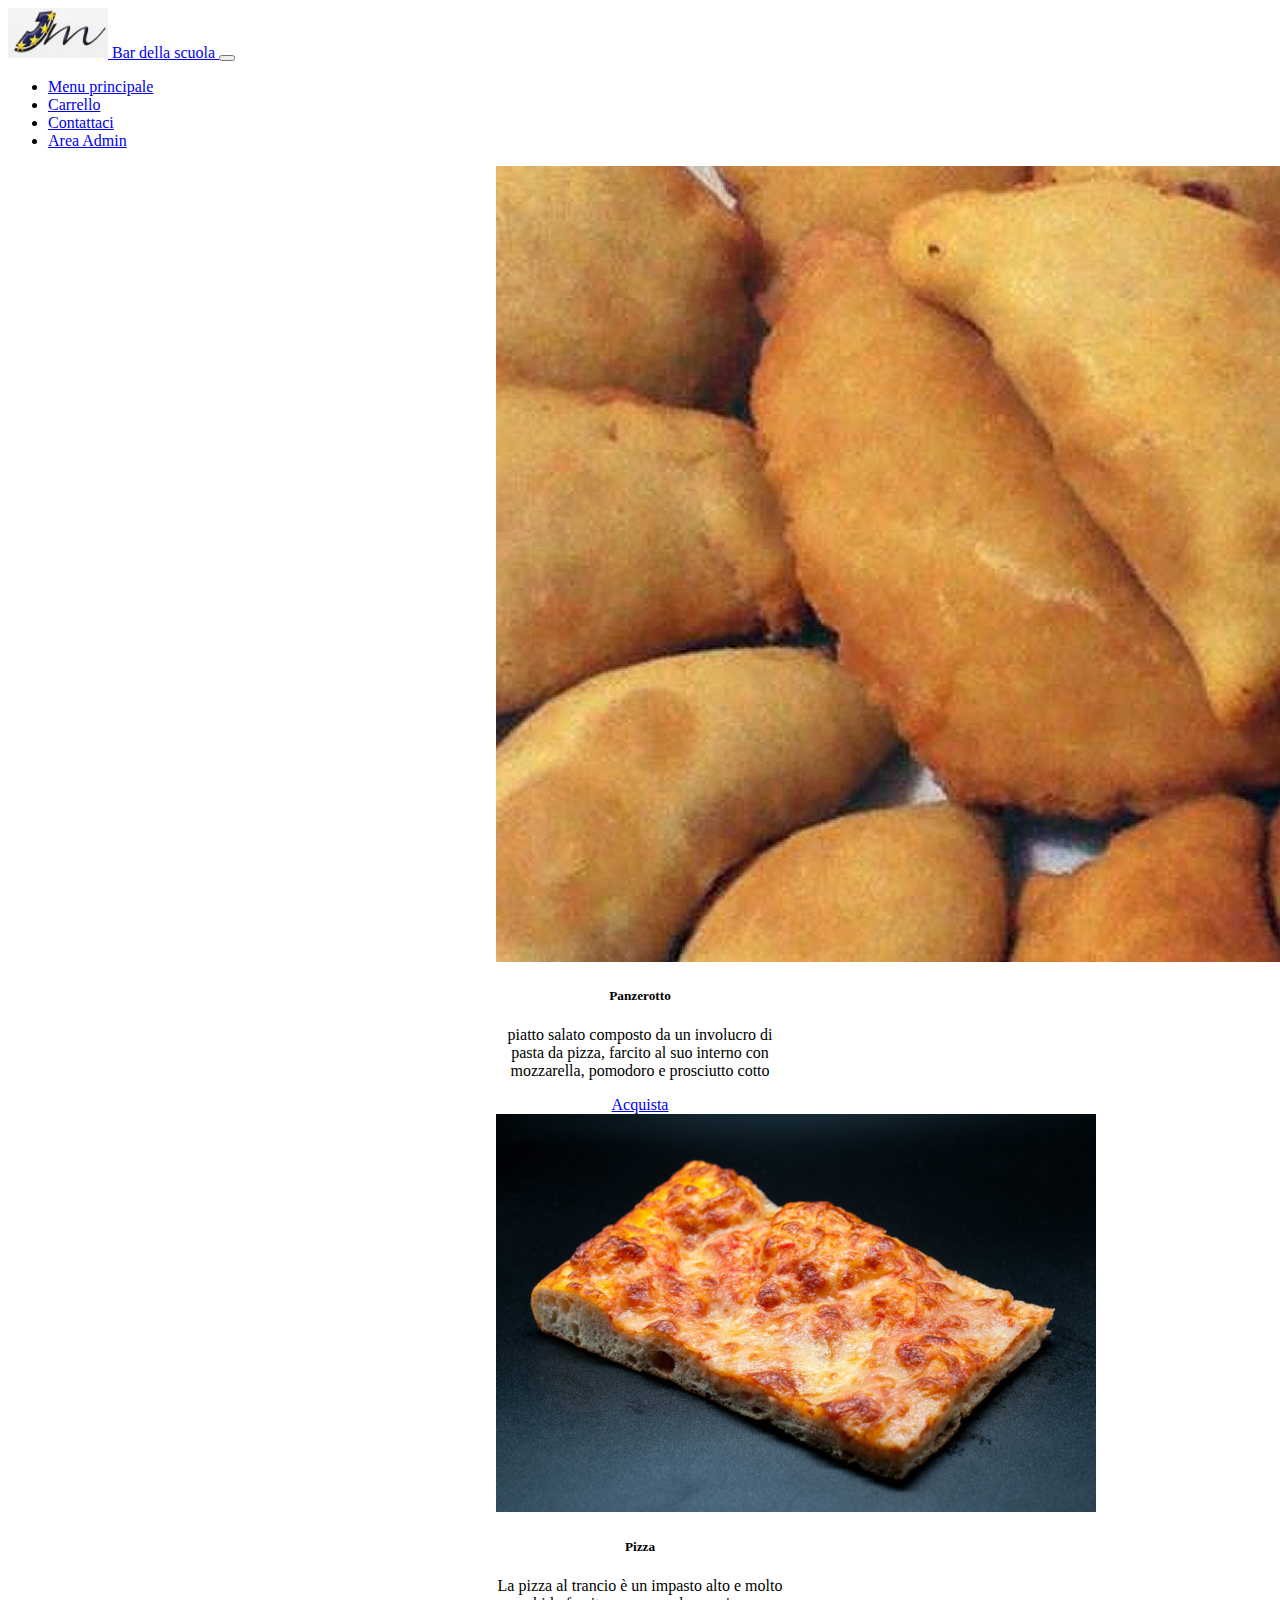
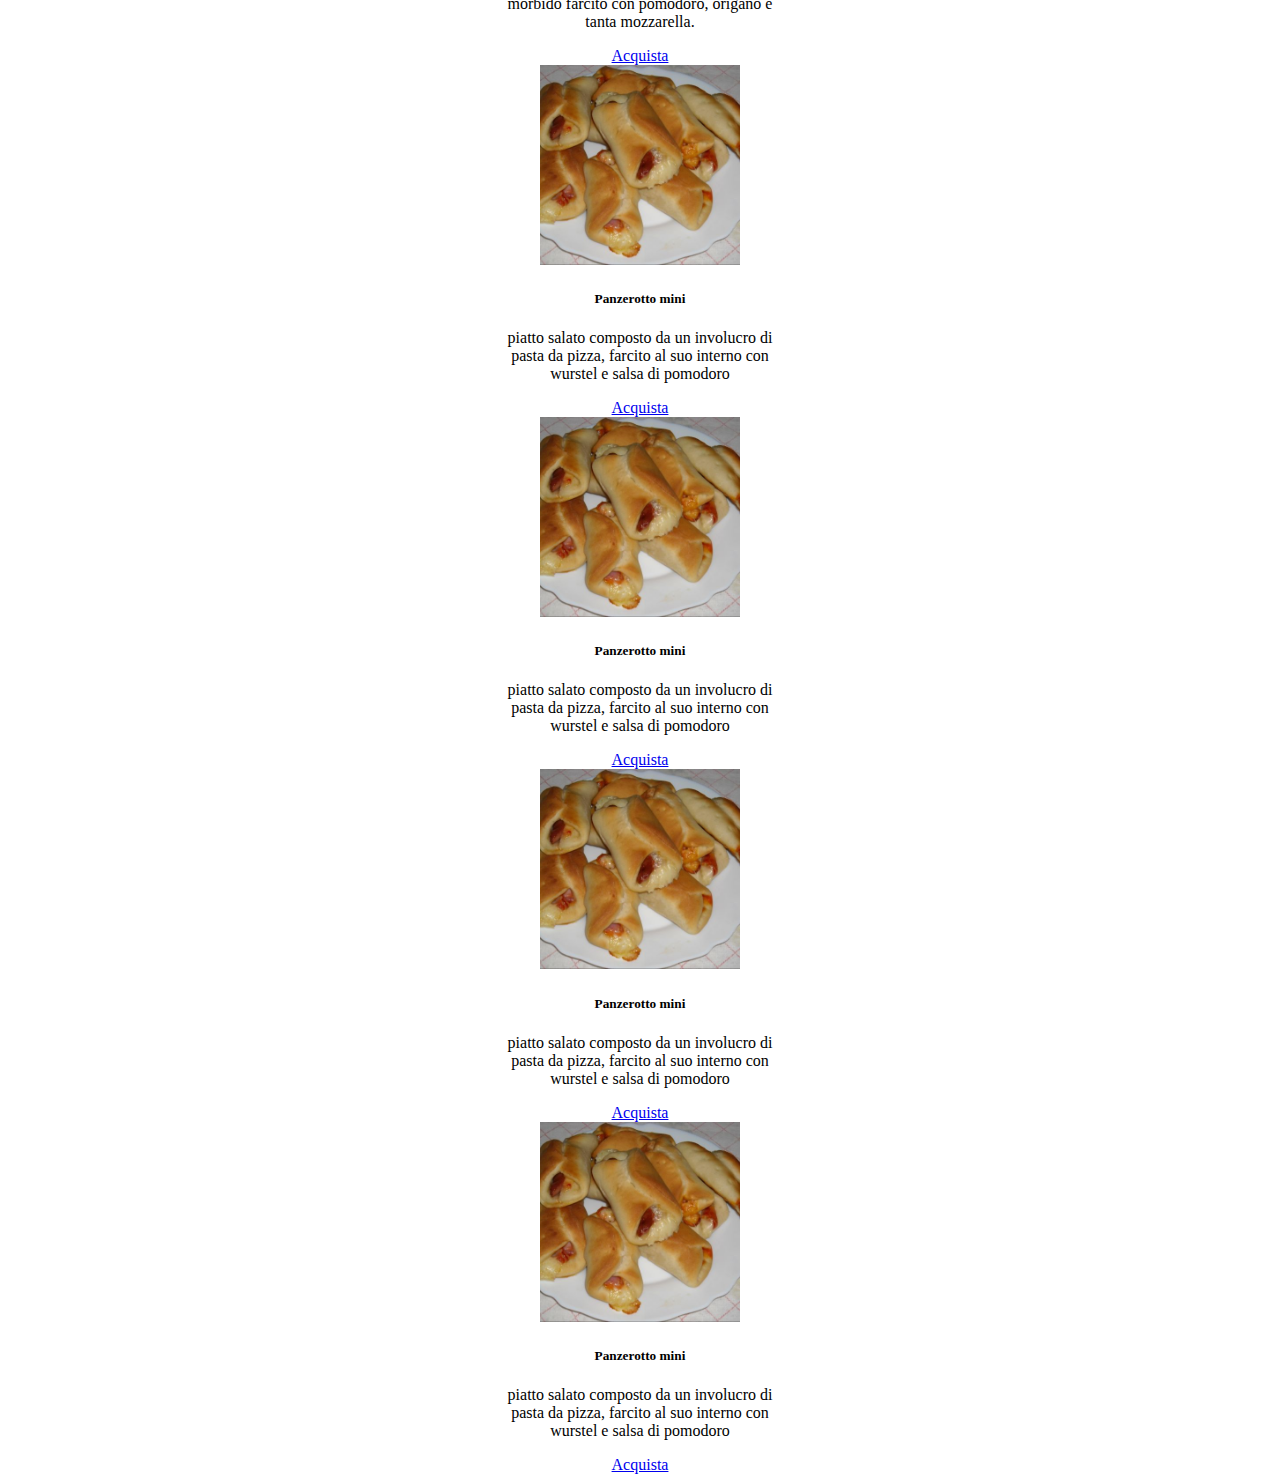
==== progetto_tecno/ordinazioni/index.html @ 8d525317 "Pagina ordinazioni *da finire" ====
<!doctype html>
<html lang="en">

<head>
  <!-- Required meta tags -->
  <meta charset="utf-8">
  <meta name="viewport" content="width=device-width, initial-scale=1">
  <link rel="stylesheet" href="style.css">
  <!-- Bootstrap CSS -->
  <link href="https://cdn.jsdelivr.net/npm/bootstrap@5.0.1/dist/css/bootstrap.min.css" rel="stylesheet"
    integrity="sha384-+0n0xVW2eSR5OomGNYDnhzAbDsOXxcvSN1TPprVMTNDbiYZCxYbOOl7+AMvyTG2x" crossorigin="anonymous">

  <script src="https://cdn.jsdelivr.net/npm/bootstrap@5.0.1/dist/js/bootstrap.bundle.min.js"
    integrity="sha384-gtEjrD/SeCtmISkJkNUaaKMoLD0//ElJ19smozuHV6z3Iehds+3Ulb9Bn9Plx0x4"
    crossorigin="anonymous"></script>

  <title>Hello, world!</title>
</head>

<body>
 


<nav class="navbar navbar-expand-lg navbar-light bg-light">
  <div class="container-fluid">
    <a class="navbar-brand" href="#">
      <img src="./images/logo.JPG" alt="" width="100" height="50" class="d-inline-block align-text-top">
      Bar della scuola
    </a>
    <button class="navbar-toggler" type="button" data-bs-toggle="collapse" data-bs-target="#navbarNav" aria-controls="navbarNav" aria-expanded="false" aria-label="Toggle navigation">
      <span class="navbar-toggler-icon"></span>
    </button>
    <div class="collapse navbar-collapse" id="navbarNav">
      <ul class="navbar-nav">
        <li class="nav-item">
          <a class="nav-link active" aria-current="page" href="#">Menu principale</a>
        </li>
        <li class="nav-item">
          <a class="nav-link" href="#">Carrello</a>
        </li>
        <li class="nav-item">
          <a class="nav-link" href="#">Contattaci</a>
        </li>
        <li class="nav-item">
          <a class="nav-link disabled" href="#" tabindex="-1" aria-disabled="true">Area Admin</a>
        </li>
      </ul>
    </div>
  </div>
</nav>
  <!--
  <div class="container my-5 text-center" style="max-width: 580px;">

    <h1>Sito ufficiale del bar della scuola</h1>
    <b>njsdnfjibsigbibdjsbjgbsjgbskjbgjksghjbsbdjbjksg
      dsgjksgkjsgbskgbjksbgksbgksbgk
    </b>
    <br><br>
    <button type="button" class="btn btn-primary">Primary</button>
    <button type="button" class="btn btn-secondary">Secondary</button>
  </div
  -->
  <!--contenitore dei prodotti-->
  <center>
  <div class="container my-5 text-center" style="max-width: 1000px;">

    <div class="row">
        <!--cibo panzerotto-->
      <div class="col">
        <div class="card" style="width: 18rem;">
          <img src="./images/panzerotto2.jpg" class="card-img-top" alt="...">
          <div class="card-body">
            <h5 class="card-title">Panzerotto</h5>
            <p class="card-text">piatto salato composto da un involucro di pasta da pizza,
              farcito al suo interno con mozzarella, pomodoro e prosciutto cotto </p>
            <a href="#" class="btn btn-primary">Acquista</a>
          </div>
        </div>
      </div>
        <!--pizza-->
      <div class="col">
        <div class="card" style="width: 18rem;">
          <img src="./images/pizza.jpg" class="card-img-top" alt="...">
          <div class="card-body">
            <h5 class="card-title">Pizza</h5>
            <p class="card-text">La pizza al trancio è un impasto alto e molto morbido farcito
              con pomodoro, origano e tanta mozzarella. </p>
            <a href="#" class="btn btn-primary">Acquista</a>
          </div>
        </div>
      </div>
        <!--panzerotto1.5-->
      <div class="col">
        <div class="card" style="width: 18rem;">
          <img src="./images/panzerotto1,5.jpg" height="200" class="card-img-top" alt="...">
          <div class="card-body">
            <h5 class="card-title">Panzerotto mini</h5>
            <p class="card-text">piatto salato composto da un involucro di pasta da pizza,
              farcito al suo interno con wurstel e salsa di pomodoro </p>
            <a href="#" class="btn btn-primary">Acquista</a>
          </div>
        </div>
      </div>

    <!--panzerotto1.5-->
    <div class="col">
      <div class="card" style="width: 18rem;">
        <img src="./images/panzerotto1,5.jpg" height="200" class="card-img-top" alt="...">
        <div class="card-body">
          <h5 class="card-title">Panzerotto mini</h5>
          <p class="card-text">piatto salato composto da un involucro di pasta da pizza,
            farcito al suo interno con wurstel e salsa di pomodoro </p>
          <a href="#" class="btn btn-primary">Acquista</a>
        </div>
      </div>
    </div>    
    
    <!--panzerotto1.5-->
    <div class="col">
      <div class="card" style="width: 18rem;">
        <img src="./images/panzerotto1,5.jpg" height="200" class="card-img-top" alt="...">
        <div class="card-body">
          <h5 class="card-title">Panzerotto mini</h5>
          <p class="card-text">piatto salato composto da un involucro di pasta da pizza,
            farcito al suo interno con wurstel e salsa di pomodoro </p>
          <a href="#" class="btn btn-primary">Acquista</a>
        </div>
      </div>
    </div>    
    
    <!--panzerotto1.5-->
    <div class="col">
      <div class="card" style="width: 18rem;">
        <img src="./images/panzerotto1,5.jpg" height="200" class="card-img-top" alt="...">
        <div class="card-body">
          <h5 class="card-title">Panzerotto mini</h5>
          <p class="card-text">piatto salato composto da un involucro di pasta da pizza,
            farcito al suo interno con wurstel e salsa di pomodoro </p>
          <a href="#" class="btn btn-primary">Acquista</a>
        </div>
      </div>
    </div>
    </div>







  </div>
  </center>
</body>

</html>
---- progetto_tecno/ordinazioni/style.css ----
.li {
    padding: 10px;
}
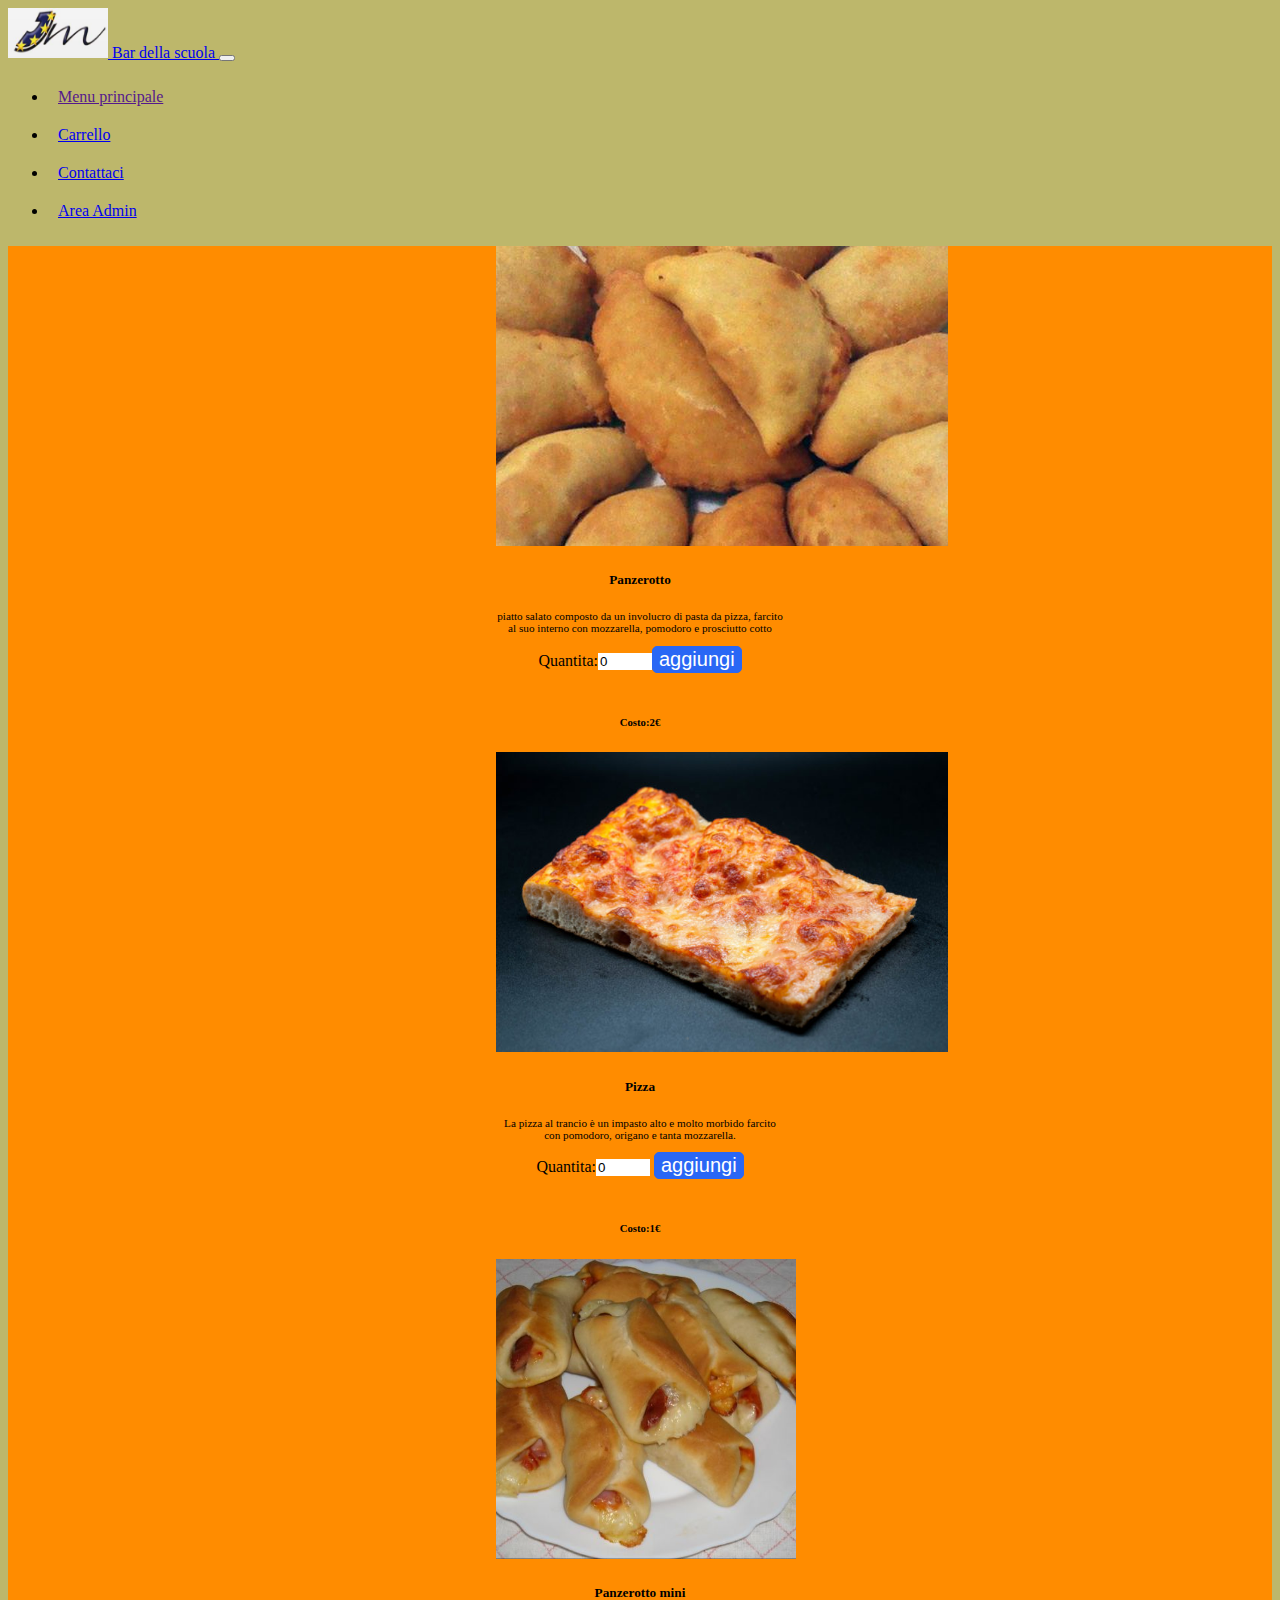
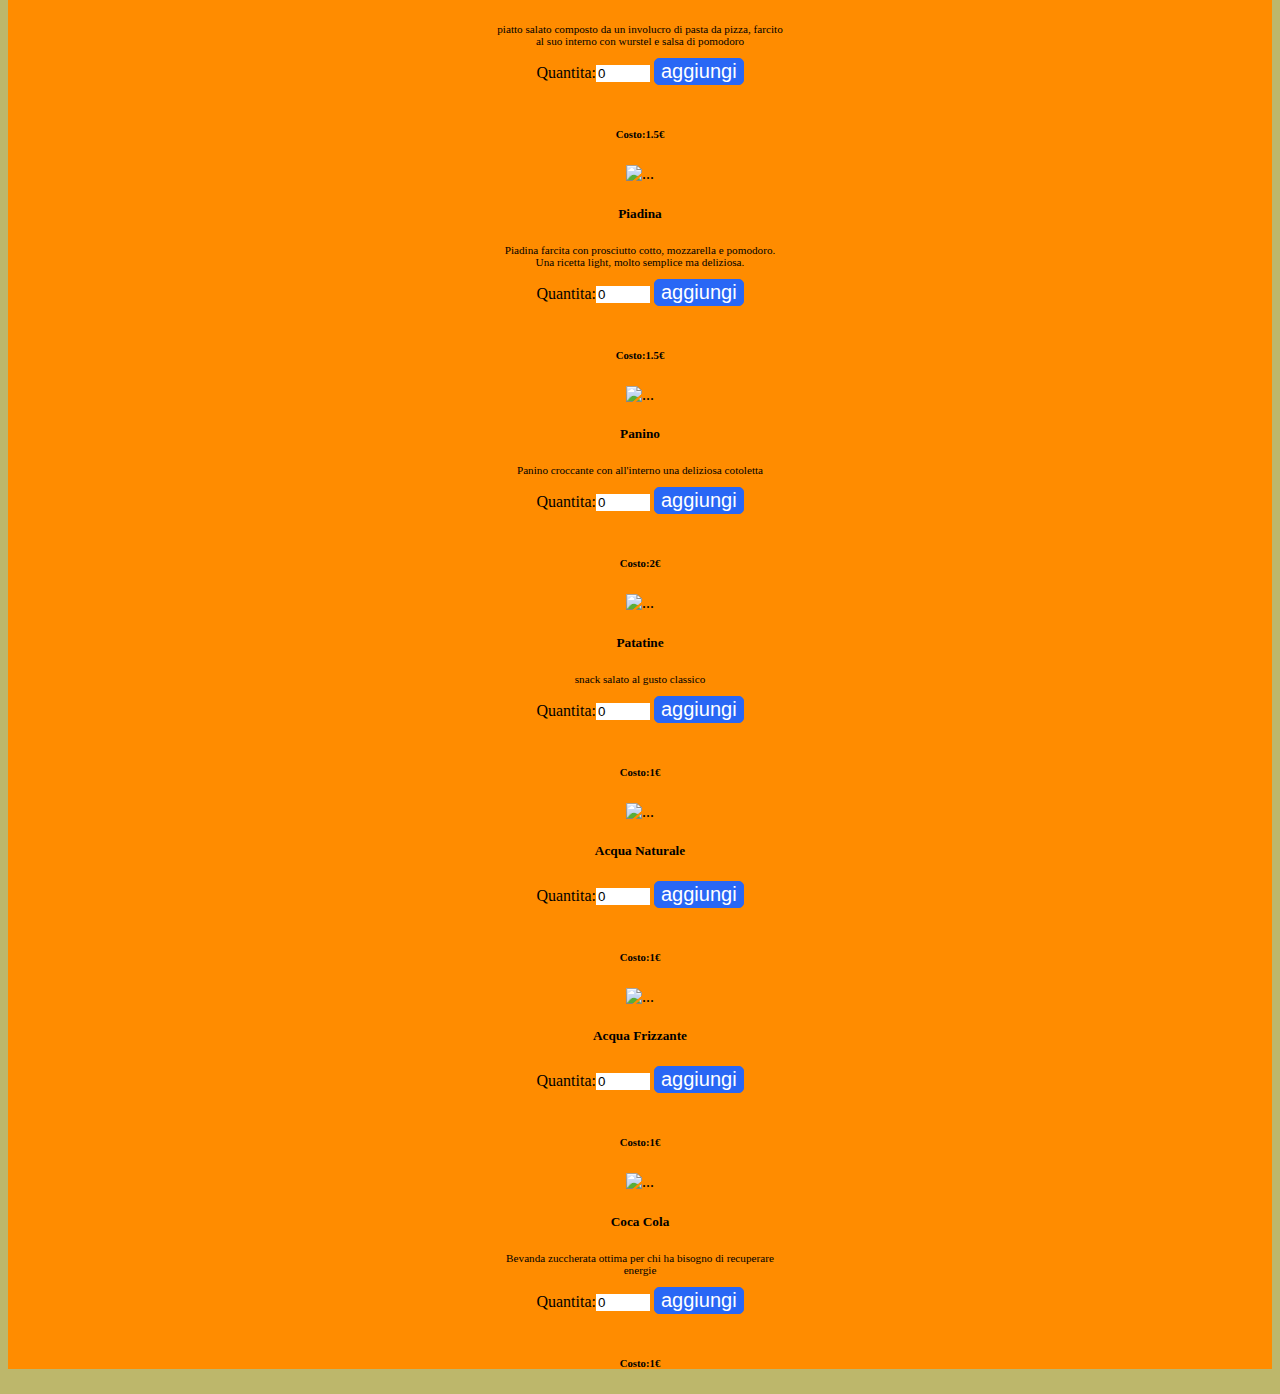
==== commit 76017a95: "html ordinazione homepage" ====
--- a/progetto_tecno/ordinazioni/index.html
+++ b/progetto_tecno/ordinazioni/index.html
@@ -18,137 +18,173 @@
 </head>
 
 <body>
- 
 
+  <nav class="navbar navbar-expand-lg navbar-light bg-light">
+    <div class="container-fluid">
+      <a class="navbar-brand" href="#">
+        <img src="./images/logo.JPG" alt="" width="100" height="50" class="d-inline-block align-text-top">
+        Bar della scuola
+      </a>
+      <button class="navbar-toggler" type="button" data-bs-toggle="collapse" data-bs-target="#navbarNav"
+        aria-controls="navbarNav" aria-expanded="false" aria-label="Toggle navigation">
+        <span class="navbar-toggler-icon"></span>
+      </button>
+      <div class="collapse navbar-collapse" id="navbarNav">
+        <ul class="navbar-nav">
+          <li class="nav-item">
+            <a class="nav-link active" aria-current="page" href="">Menu principale</a>
+          </li>
+          <li class="nav-item">
+            <a class="nav-link" href="./carrello.html">Carrello</a>
+          </li>
+          <li class="nav-item">
+            <a class="nav-link" href="./contattaci.html">Contattaci</a>
+          </li>
+          <li class="nav-item">
+            <a class="nav-link" href="./loginAdmin.html">Area Admin</a>
+          </li>
+        </ul>
+      </div>
+    </div>
+  </nav>
 
-<nav class="navbar navbar-expand-lg navbar-light bg-light">
-  <div class="container-fluid">
-    <a class="navbar-brand" href="#">
-      <img src="./images/logo.JPG" alt="" width="100" height="50" class="d-inline-block align-text-top">
-      Bar della scuola
-    </a>
-    <button class="navbar-toggler" type="button" data-bs-toggle="collapse" data-bs-target="#navbarNav" aria-controls="navbarNav" aria-expanded="false" aria-label="Toggle navigation">
-      <span class="navbar-toggler-icon"></span>
-    </button>
-    <div class="collapse navbar-collapse" id="navbarNav">
-      <ul class="navbar-nav">
-        <li class="nav-item">
-          <a class="nav-link active" aria-current="page" href="#">Menu principale</a>
-        </li>
-        <li class="nav-item">
-          <a class="nav-link" href="#">Carrello</a>
-        </li>
-        <li class="nav-item">
-          <a class="nav-link" href="#">Contattaci</a>
-        </li>
-        <li class="nav-item">
-          <a class="nav-link disabled" href="#" tabindex="-1" aria-disabled="true">Area Admin</a>
-        </li>
-      </ul>
-    </div>
-  </div>
-</nav>
-  <!--
-  <div class="container my-5 text-center" style="max-width: 580px;">
-
-    <h1>Sito ufficiale del bar della scuola</h1>
-    <b>njsdnfjibsigbibdjsbjgbsjgbskjbgjksghjbsbdjbjksg
-      dsgjksgkjsgbskgbjksbgksbgksbgk
-    </b>
-    <br><br>
-    <button type="button" class="btn btn-primary">Primary</button>
-    <button type="button" class="btn btn-secondary">Secondary</button>
-  </div
-  -->
   <!--contenitore dei prodotti-->
   <center>
-  <div class="container my-5 text-center" style="max-width: 1000px;">
+    <form>
+    <div  class="container my-1 text-center" style="max-width: 1000px;">
 
-    <div class="row">
+      <div class="row">
         <!--cibo panzerotto-->
-      <div class="col">
-        <div class="card" style="width: 18rem;">
-          <img src="./images/panzerotto2.jpg" class="card-img-top" alt="...">
-          <div class="card-body">
-            <h5 class="card-title">Panzerotto</h5>
-            <p class="card-text">piatto salato composto da un involucro di pasta da pizza,
-              farcito al suo interno con mozzarella, pomodoro e prosciutto cotto </p>
-            <a href="#" class="btn btn-primary">Acquista</a>
+        <div class="col">
+          <div class="card" style="width: 18rem;">
+            <img src="./images/panzerotto2.jpg" class="card-img-top" alt="...">
+            <div class="card-body">
+              <h5 class="card-title">Panzerotto</h5>
+              <p class="card-text">piatto salato composto da un involucro di pasta da pizza,
+                farcito al suo interno con mozzarella, pomodoro e prosciutto cotto </p>
+              <h7>Quantita:<input class="quantita" type="number" value="0"><input class="btnAcquista" type="button" value="aggiungi" id="idPanzerotto"></h7>
+              <br><br>
+              <h6 class="card-title">Costo:2€</h6>
+            </div>
           </div>
         </div>
-      </div>
         <!--pizza-->
-      <div class="col">
-        <div class="card" style="width: 18rem;">
-          <img src="./images/pizza.jpg" class="card-img-top" alt="...">
-          <div class="card-body">
-            <h5 class="card-title">Pizza</h5>
-            <p class="card-text">La pizza al trancio è un impasto alto e molto morbido farcito
-              con pomodoro, origano e tanta mozzarella. </p>
-            <a href="#" class="btn btn-primary">Acquista</a>
+        <div class="col">
+          <div class="card" style="width: 18rem;">
+            <img src="./images/pizza.jpg" class="card-img-top" alt="...">
+            <div class="card-body">
+              <h5 class="card-title">Pizza</h5>
+              <p class="card-text">La pizza al trancio è un impasto alto e molto morbido farcito
+                con pomodoro, origano e tanta mozzarella. </p>
+                <h7>Quantita:<input class="quantita" type="number" value="0"></h7>
+              <input class="btnAcquista" type="button" value="aggiungi" id="idPizza"><br><br>
+              <h6 class="card-title">Costo:1€</h6>
+            </div>
           </div>
         </div>
-      </div>
         <!--panzerotto1.5-->
-      <div class="col">
-        <div class="card" style="width: 18rem;">
-          <img src="./images/panzerotto1,5.jpg" height="200" class="card-img-top" alt="...">
-          <div class="card-body">
-            <h5 class="card-title">Panzerotto mini</h5>
-            <p class="card-text">piatto salato composto da un involucro di pasta da pizza,
-              farcito al suo interno con wurstel e salsa di pomodoro </p>
-            <a href="#" class="btn btn-primary">Acquista</a>
+        <div class="col">
+          <div class="card" style="width: 18rem;">
+            <img src="./images/panzerotto1,5.jpg" height="200" class="card-img-top" alt="...">
+            <div class="card-body">
+              <h5 class="card-title">Panzerotto mini</h5>
+              <p class="card-text">piatto salato composto da un involucro di pasta da pizza,
+                farcito al suo interno con wurstel e salsa di pomodoro </p>
+                <h7>Quantita:<input class="quantita" type="number" value="0"></h7>
+                <input class="btnAcquista" type="button" value="aggiungi" id="idPanzerottojr"><br><br>
+                <h6 class="card-title">Costo:1.5€</h6>
+            </div>
           </div>
         </div>
-      </div>
 
-    <!--panzerotto1.5-->
-    <div class="col">
-      <div class="card" style="width: 18rem;">
-        <img src="./images/panzerotto1,5.jpg" height="200" class="card-img-top" alt="...">
-        <div class="card-body">
-          <h5 class="card-title">Panzerotto mini</h5>
-          <p class="card-text">piatto salato composto da un involucro di pasta da pizza,
-            farcito al suo interno con wurstel e salsa di pomodoro </p>
-          <a href="#" class="btn btn-primary">Acquista</a>
+        <!--piadina.5-->
+        <div class="col">
+          <div class="card" style="width: 18rem;">
+            <img src="./images/Piadina.JPG" height="200" class="card-img-top" alt="...">
+            <div class="card-body">
+              <h5 class="card-title">Piadina</h5>
+              <p class="card-text">Piadina farcita con prosciutto cotto, mozzarella e pomodoro.
+                Una ricetta light, molto semplice ma deliziosa. </p>
+                <h7>Quantita:<input class="quantita" type="number" value="0"></h7>
+                <input class="btnAcquista" type="button" value="aggiungi" id="idPiadina"><br><br>
+                <h6 class="card-title">Costo:1.5€</h6>
+            </div>
+          </div>
         </div>
-      </div>
-    </div>    
-    
-    <!--panzerotto1.5-->
-    <div class="col">
-      <div class="card" style="width: 18rem;">
-        <img src="./images/panzerotto1,5.jpg" height="200" class="card-img-top" alt="...">
-        <div class="card-body">
-          <h5 class="card-title">Panzerotto mini</h5>
-          <p class="card-text">piatto salato composto da un involucro di pasta da pizza,
-            farcito al suo interno con wurstel e salsa di pomodoro </p>
-          <a href="#" class="btn btn-primary">Acquista</a>
+
+        <!--panino-->
+        <div class="col">
+          <div class="card" style="width: 18rem;">
+            <img src="./images/panino.jpg" height="200" class="card-img-top" alt="...">
+            <div class="card-body">
+              <h5 class="card-title">Panino</h5>
+              <p class="card-text">Panino croccante con all'interno una deliziosa cotoletta </p>
+              <h7>Quantita:<input class="quantita" type="number" value="0"></h7>
+                <input class="btnAcquista" type="button" value="aggiungi" id="idPanino"><br><br>
+                <h6 class="card-title">Costo:2€</h6>
+            </div>
+          </div>
         </div>
-      </div>
-    </div>    
-    
-    <!--panzerotto1.5-->
-    <div class="col">
-      <div class="card" style="width: 18rem;">
-        <img src="./images/panzerotto1,5.jpg" height="200" class="card-img-top" alt="...">
-        <div class="card-body">
-          <h5 class="card-title">Panzerotto mini</h5>
-          <p class="card-text">piatto salato composto da un involucro di pasta da pizza,
-            farcito al suo interno con wurstel e salsa di pomodoro </p>
-          <a href="#" class="btn btn-primary">Acquista</a>
+
+        <!--patatine-->
+        <div class="col">
+          <div class="card" style="width: 18rem;">
+            <img src="./images/patatine.JPG" height="200" class="card-img-top" alt="...">
+            <div class="card-body">
+              <h5 class="card-title">Patatine</h5>
+              <p class="card-text">snack salato al gusto classico </p>
+              <h7>Quantita:<input class="quantita" type="number" value="0"></h7>
+              <input class="btnAcquista" type="button" value="aggiungi" id="idPatatine"><br><br>
+              <h6 class="card-title">Costo:1€</h6>
+            </div>
+          </div>
         </div>
+        
+        <!--acquaN-->
+        <div class="col">
+          <div class="card" style="width: 18rem;">
+            <img src="./images/acquaN.JPG" height="200" class="card-img-top" alt="...">
+            <div class="card-body">
+              <h5 class="card-title">Acqua Naturale</h5>
+              <p class="card-text"> </p>
+              <h7>Quantita:<input class="quantita" type="number" value="0"></h7>
+              <input class="btnAcquista" type="button" value="aggiungi" id="idAcquaN"><br><br>
+              <h6 class="card-title">Costo:1€</h6>
+            </div>
+          </div>
+        </div>
+
+        <!--acquaF-->
+        <div class="col">
+          <div class="card" style="width: 18rem;">
+            <img src="./images/acquaF.JPG" height="200" class="card-img-top" alt="...">
+            <div class="card-body">
+              <h5 class="card-title">Acqua Frizzante</h5>
+              <p class="card-text"> </p>
+              <h7>Quantita:<input class="quantita" type="number" value="0"></h7>
+              <input class="btnAcquista" type="button" value="aggiungi" id="idAcquaF"><br><br>
+              <h6 class="card-title">Costo:1€</h6>
+            </div>
+          </div>
+        </div>
+
+        <!--cola-->
+        <div class="col">
+          <div class="card" style="width: 18rem;">
+            <img src="./images/coca cola.jpg" height="200" class="card-img-top" alt="...">
+            <div class="card-body">
+              <h5 class="card-title">Coca Cola</h5>
+              <p class="card-text">Bevanda zuccherata ottima per chi ha bisogno di recuperare energie </p>
+              <h7>Quantita:<input class="quantita" type="number" value="0"></h7>
+              <input class="btnAcquista" type="button" value="aggiungi" id="idPatatine"><br><br>
+              <h6 class="card-title">Costo:1€</h6>
+            </div>
+          </div>
+        </div>       
       </div>
     </div>
-    </div>
+    </form>
 
-
-
-
-
-
-
-  </div>
   </center>
 </body>
 
--- a/progetto_tecno/ordinazioni/style.css
+++ b/progetto_tecno/ordinazioni/style.css
@@ -1,3 +1,32 @@
-.li {
+html{
+    background-color: darkkhaki;
+}
+p{
+    font-size: 70%;
+}
+.nav-item{
     padding: 10px;
+}
+form{
+    background-color: darkorange;
+}
+input{
+    border-style: none;
+}
+.btnAcquista{
+    border-color: chartreuse;
+	font-size: 20px;
+	color: white;
+	background: #2967f5;
+	border-radius: 5px;
+	border: 1px solid #2967f5;
+}
+.quantita{
+    width: 50px;
+}
+.nomeCognome{
+    float:right;
+}
+.card-img-top{
+    height: 300px;
 }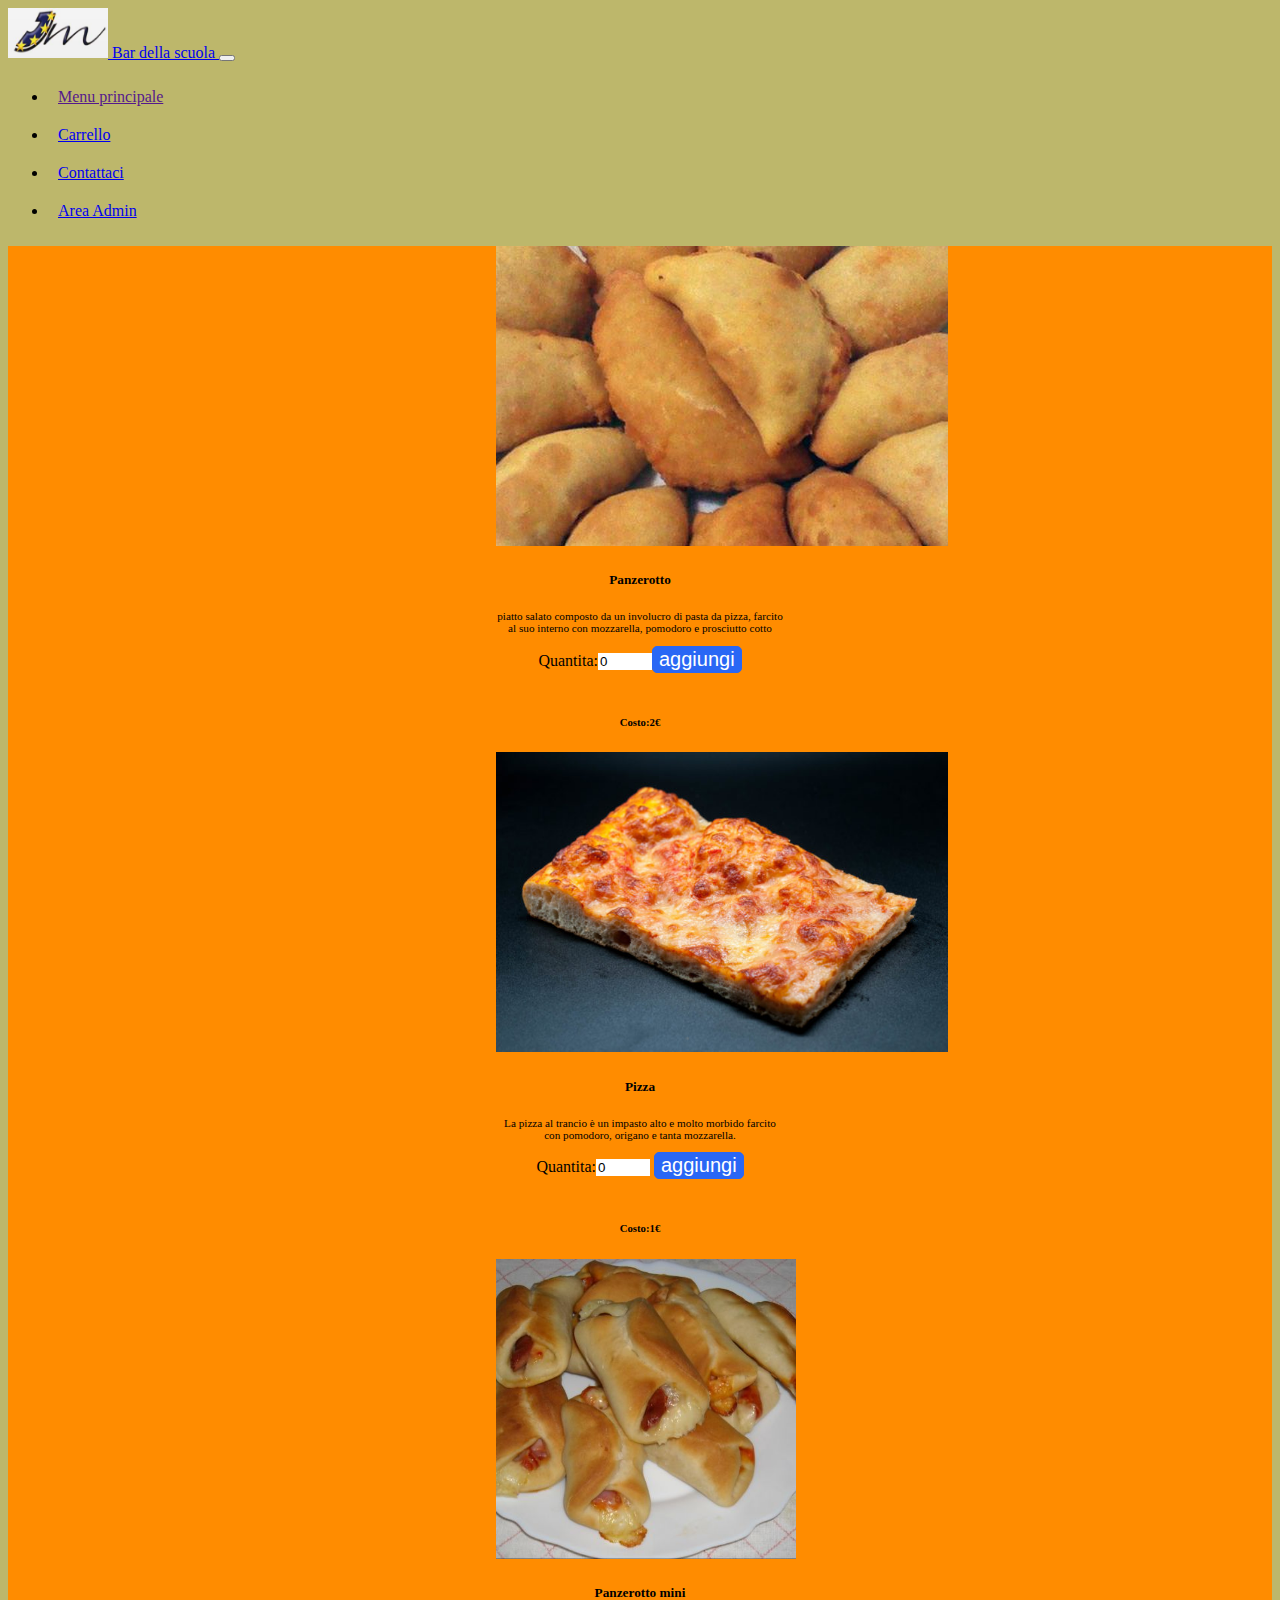
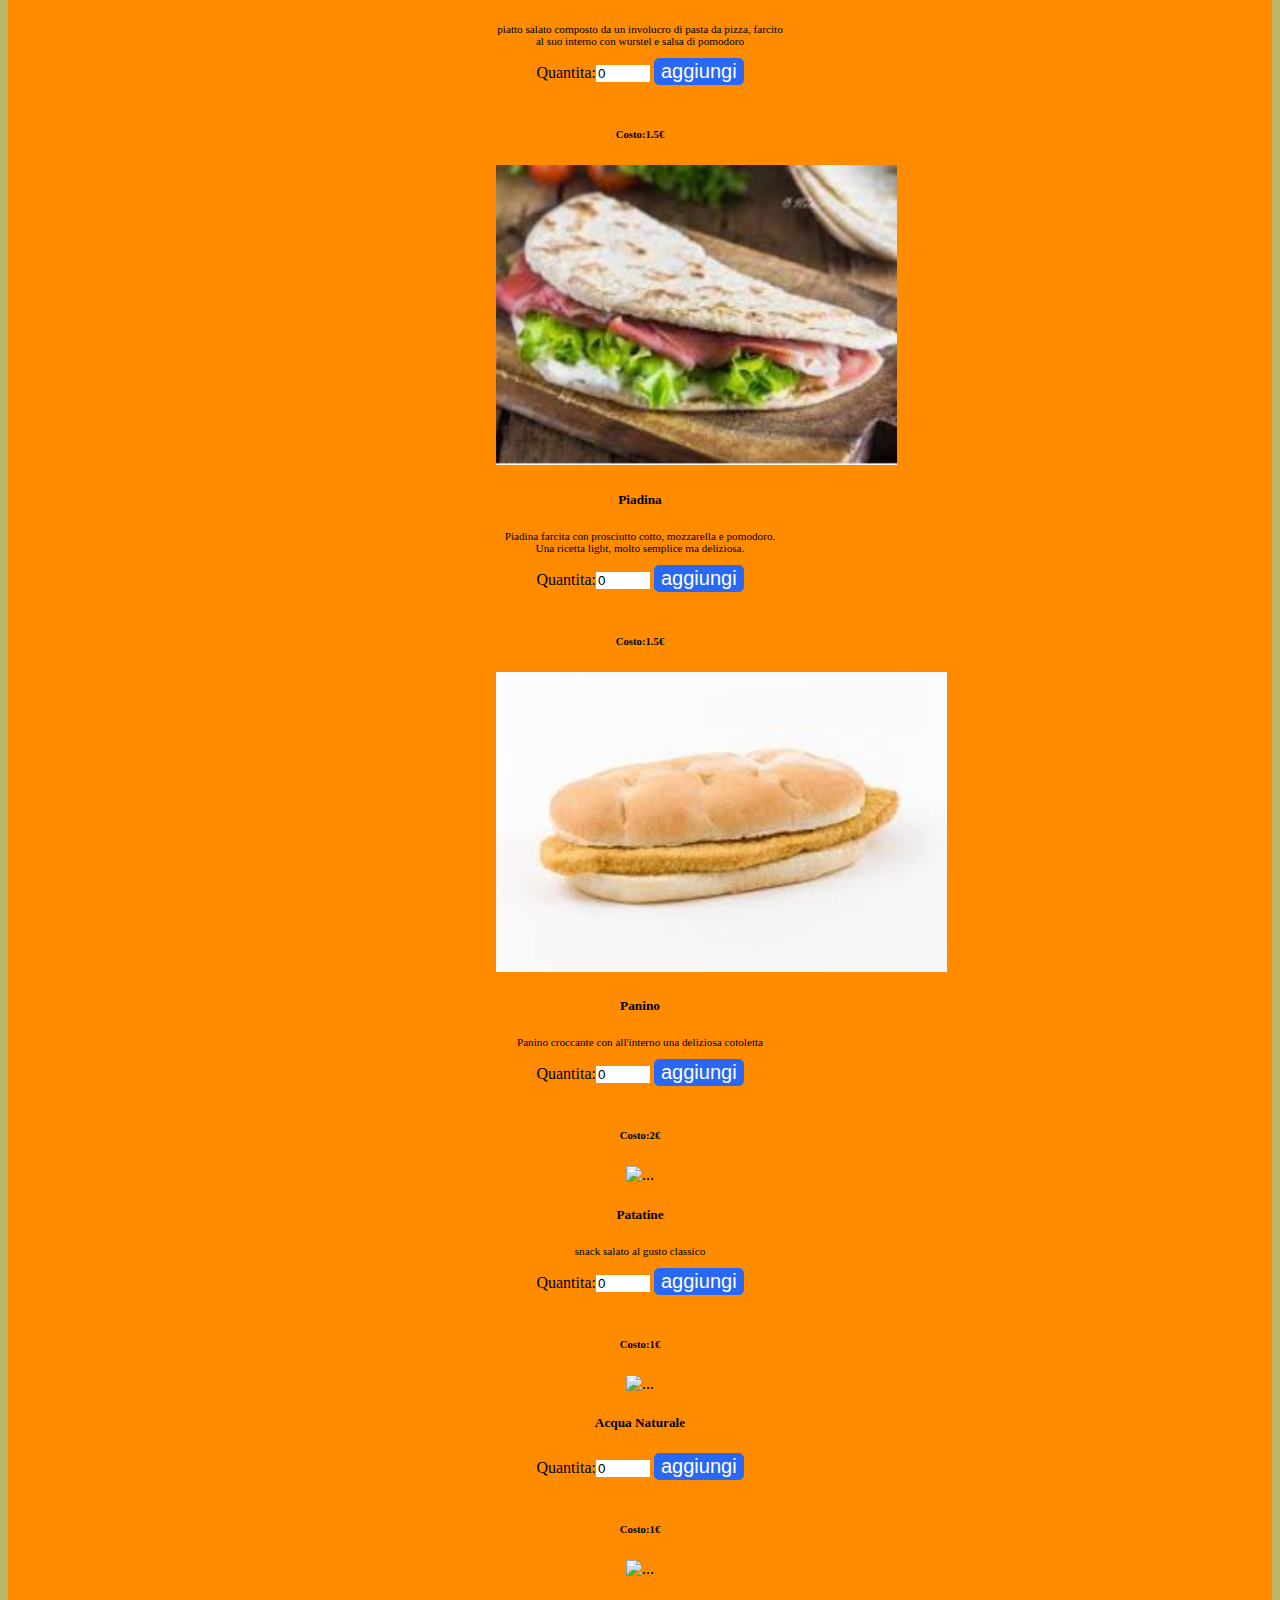
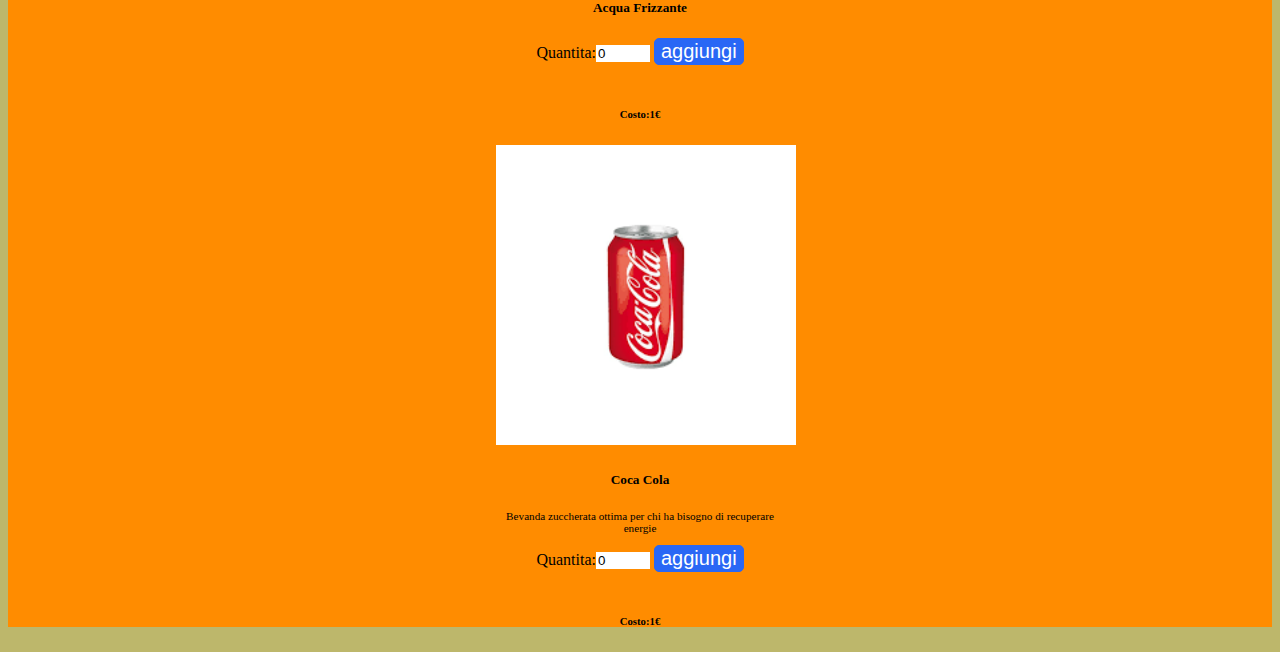
==== commit af1aa27a: "continuzione pagina ordinazioni, costo carrello, salvataggio prodotti in un oggetto lista (non riesc" ====
--- a/progetto_tecno/ordinazioni/index.html
+++ b/progetto_tecno/ordinazioni/index.html
@@ -6,6 +6,7 @@
   <meta charset="utf-8">
   <meta name="viewport" content="width=device-width, initial-scale=1">
   <link rel="stylesheet" href="style.css">
+  <script type="text/javascript" src="carrello.js"> </script>
   <!-- Bootstrap CSS -->
   <link href="https://cdn.jsdelivr.net/npm/bootstrap@5.0.1/dist/css/bootstrap.min.css" rel="stylesheet"
     integrity="sha384-+0n0xVW2eSR5OomGNYDnhzAbDsOXxcvSN1TPprVMTNDbiYZCxYbOOl7+AMvyTG2x" crossorigin="anonymous">
@@ -62,7 +63,7 @@
               <h5 class="card-title">Panzerotto</h5>
               <p class="card-text">piatto salato composto da un involucro di pasta da pizza,
                 farcito al suo interno con mozzarella, pomodoro e prosciutto cotto </p>
-              <h7>Quantita:<input class="quantita" type="number" value="0"><input class="btnAcquista" type="button" value="aggiungi" id="idPanzerotto"></h7>
+              <h7>Quantita:<input class="quantita" type="number" value="0" id="idPanzerotto"><input class="btnAcquista" type="button" value="aggiungi" onclick="aggiungiPanzerotto()"></h7>
               <br><br>
               <h6 class="card-title">Costo:2€</h6>
             </div>
@@ -76,8 +77,8 @@
               <h5 class="card-title">Pizza</h5>
               <p class="card-text">La pizza al trancio è un impasto alto e molto morbido farcito
                 con pomodoro, origano e tanta mozzarella. </p>
-                <h7>Quantita:<input class="quantita" type="number" value="0"></h7>
-              <input class="btnAcquista" type="button" value="aggiungi" id="idPizza"><br><br>
+                <h7>Quantita:<input class="quantita" id="idPizza" type="number" value="0"></h7>
+              <input class="btnAcquista" type="button" value="aggiungi" onclick="aggiungiPizza()" ><br><br>
               <h6 class="card-title">Costo:1€</h6>
             </div>
           </div>
@@ -85,13 +86,13 @@
         <!--panzerotto1.5-->
         <div class="col">
           <div class="card" style="width: 18rem;">
-            <img src="./images/panzerotto1,5.jpg" height="200" class="card-img-top" alt="...">
+            <img src="./images/panzerotto1_5.jpg" height="200" class="card-img-top" alt="...">
             <div class="card-body">
               <h5 class="card-title">Panzerotto mini</h5>
               <p class="card-text">piatto salato composto da un involucro di pasta da pizza,
                 farcito al suo interno con wurstel e salsa di pomodoro </p>
-                <h7>Quantita:<input class="quantita" type="number" value="0"></h7>
-                <input class="btnAcquista" type="button" value="aggiungi" id="idPanzerottojr"><br><br>
+                <h7>Quantita:<input class="quantita"  id="idPanzerottojr" type="number" value="0"></h7>
+                <input class="btnAcquista" type="button" value="aggiungi" onclick="aggiungiPanzerottojr()"><br><br>
                 <h6 class="card-title">Costo:1.5€</h6>
             </div>
           </div>
@@ -105,8 +106,8 @@
               <h5 class="card-title">Piadina</h5>
               <p class="card-text">Piadina farcita con prosciutto cotto, mozzarella e pomodoro.
                 Una ricetta light, molto semplice ma deliziosa. </p>
-                <h7>Quantita:<input class="quantita" type="number" value="0"></h7>
-                <input class="btnAcquista" type="button" value="aggiungi" id="idPiadina"><br><br>
+                <h7>Quantita:<input class="quantita" type="number" value="0" id="idPiadina"></h7>
+                <input class="btnAcquista" type="button" value="aggiungi" onclick="aggiungiPiadina()"><br><br>
                 <h6 class="card-title">Costo:1.5€</h6>
             </div>
           </div>
@@ -119,8 +120,8 @@
             <div class="card-body">
               <h5 class="card-title">Panino</h5>
               <p class="card-text">Panino croccante con all'interno una deliziosa cotoletta </p>
-              <h7>Quantita:<input class="quantita" type="number" value="0"></h7>
-                <input class="btnAcquista" type="button" value="aggiungi" id="idPanino"><br><br>
+              <h7>Quantita:<input class="quantita" type="number" value="0" id="idPanino"></h7>
+                <input class="btnAcquista" type="button" value="aggiungi" onclick="aggiungiPanino()"><br><br>
                 <h6 class="card-title">Costo:2€</h6>
             </div>
           </div>
@@ -133,8 +134,8 @@
             <div class="card-body">
               <h5 class="card-title">Patatine</h5>
               <p class="card-text">snack salato al gusto classico </p>
-              <h7>Quantita:<input class="quantita" type="number" value="0"></h7>
-              <input class="btnAcquista" type="button" value="aggiungi" id="idPatatine"><br><br>
+              <h7>Quantita:<input class="quantita" type="number" value="0" id="idPatatine"></h7>
+              <input class="btnAcquista" type="button" value="aggiungi" onclick="aggiungiPatatine()"><br><br>
               <h6 class="card-title">Costo:1€</h6>
             </div>
           </div>
@@ -147,8 +148,8 @@
             <div class="card-body">
               <h5 class="card-title">Acqua Naturale</h5>
               <p class="card-text"> </p>
-              <h7>Quantita:<input class="quantita" type="number" value="0"></h7>
-              <input class="btnAcquista" type="button" value="aggiungi" id="idAcquaN"><br><br>
+              <h7>Quantita:<input class="quantita" type="number" value="0" id="idAcquaN"></h7>
+              <input class="btnAcquista" type="button" value="aggiungi" onclick="aggiungiAcquaN()"><br><br>
               <h6 class="card-title">Costo:1€</h6>
             </div>
           </div>
@@ -161,8 +162,8 @@
             <div class="card-body">
               <h5 class="card-title">Acqua Frizzante</h5>
               <p class="card-text"> </p>
-              <h7>Quantita:<input class="quantita" type="number" value="0"></h7>
-              <input class="btnAcquista" type="button" value="aggiungi" id="idAcquaF"><br><br>
+              <h7>Quantita:<input class="quantita" type="number" value="0" id="idAcquaF"></h7>
+              <input class="btnAcquista" type="button" value="aggiungi" onclick="aggiungiAcquaF()"><br><br>
               <h6 class="card-title">Costo:1€</h6>
             </div>
           </div>
@@ -171,12 +172,12 @@
         <!--cola-->
         <div class="col">
           <div class="card" style="width: 18rem;">
-            <img src="./images/coca cola.jpg" height="200" class="card-img-top" alt="...">
+            <img src="./images/coca_cola.png" height="200" class="card-img-top" alt="...">
             <div class="card-body">
               <h5 class="card-title">Coca Cola</h5>
               <p class="card-text">Bevanda zuccherata ottima per chi ha bisogno di recuperare energie </p>
-              <h7>Quantita:<input class="quantita" type="number" value="0"></h7>
-              <input class="btnAcquista" type="button" value="aggiungi" id="idPatatine"><br><br>
+              <h7>Quantita:<input class="quantita" type="number" value="0"  id="idCola"></h7>
+              <input class="btnAcquista" type="button" value="aggiungi" onclick="aggiungiCola()"><br><br>
               <h6 class="card-title">Costo:1€</h6>
             </div>
           </div>
